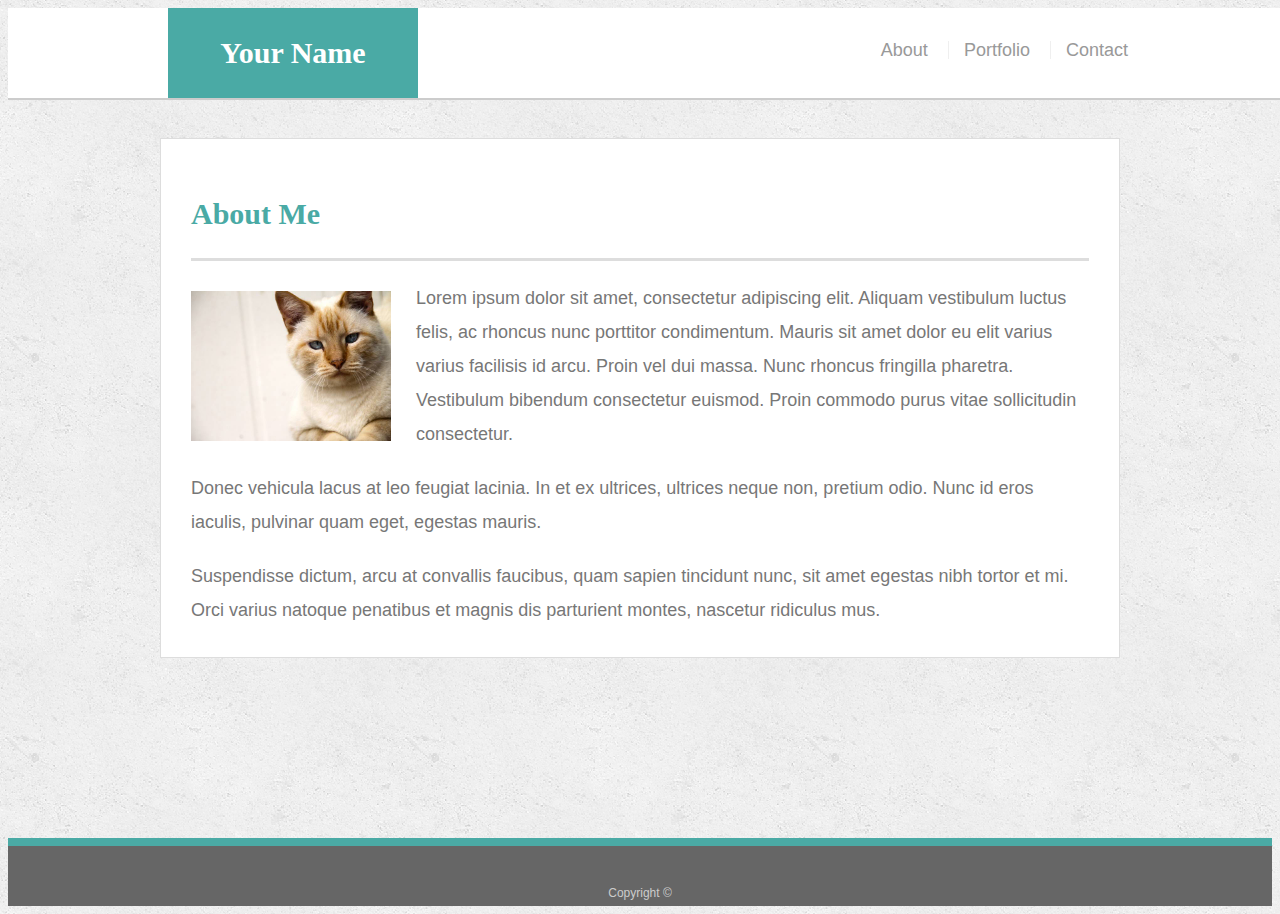
==== index.html @ f2e71846 "getting the starting files added" ====
<!doctype html>
<html lang="en-us">

<head>
  <meta charset="UTF-8">
  <title>About | Your Name</title>
  <link rel="stylesheet" type="text/css" href="assets/css/style.css">
  <meta name="viewport" content="width=device-width, initial-scale=0.86, maximum-scale=3.0, minimum-scale=0.86">
</head>

<body>

  <header id="masthead">
    <div class="container">
      <a href="index.html" id="logo">Your Name</a>
      <nav>
        <a href="index.html">About</a>
        <a href="portfolio.html">Portfolio</a>
        <a href="contact.html">Contact</a>
      </nav>
    </div>
  </header>

  <div id="main-container" class="container">
    <section class="main-section">
      <h1>About Me</h1>

      <img src="assets/images/cat.jpg" class="auth-image" alt="Your Name">

      <p>Lorem ipsum dolor sit amet, consectetur adipiscing elit. Aliquam vestibulum luctus felis, ac rhoncus nunc porttitor condimentum. Mauris sit amet dolor eu elit varius varius facilisis id arcu. Proin vel dui massa. Nunc rhoncus fringilla pharetra. Vestibulum bibendum consectetur euismod. Proin commodo purus vitae sollicitudin consectetur.</p>

      <p>Donec vehicula lacus at leo feugiat lacinia. In et ex ultrices, ultrices neque non, pretium odio. Nunc id eros iaculis, pulvinar quam eget, egestas mauris.</p>

      <p>Suspendisse dictum, arcu at convallis faucibus, quam sapien tincidunt nunc, sit amet egestas nibh tortor et mi. Orci varius natoque penatibus et magnis dis parturient montes, nascetur ridiculus mus.</p>

    </section>

  </div>

  <footer>
    <div class="container">
      Copyright &copy; 
    </div>
  </footer>
</body>

</html>
---- assets/css/style.css ----
body {
  font-family: Arial, "Helvetica Neue", Helvetica, sans-serif;
  font-size: 18px;
  line-height: 34px;
  color: #777777;
  background: url("../images/concrete_seamless.png");
}

* {
  box-sizing: border-box;
}

/* general */

.container {
  width: 100%;
  max-width: 960px;
  margin: 0 auto;
  clear: both;
}

h1,
h2,
h3,
p {
  margin-bottom: 20px;
}

p:last-child {
  margin-bottom: 0;
}

h1,
h2,
h3 {
  font-family: Georgia, Times, "Times New Roman", serif;
  font-weight: 700;
  color: #4aaaa5;
}

h1 {
  padding-bottom: 20px;
  font-size: 30px;
  line-height: 49px;
  border-bottom: 3px solid #dddddd;
}

h2,
h3 {
  font-size: 22px;
}

/* header */

#masthead {
  position: fixed;
  z-index: 99;
  width: 100%;
  margin: 0 0 30px;
  overflow: auto;
  color: #ffffff;
  background: #ffffff;
  border-bottom: 2px solid #cccccc;
}

#logo {
  float: left;
  width: 250px;
  height: 90px;
  font-family: Georgia, Times, "Times New Roman", serif;
  font-size: 30px;
  font-weight: 700;
  line-height: 90px;
  color: #ffffff;
  text-align: center;
  text-decoration: none;
  background: #4aaaa5;
}

nav {
  float: right;
  margin-top: 25px;
}

nav a {
  display: inline-block;
  padding-left: 15px;
  margin-left: 15px;
  line-height: 18px;
  color: #999;
  text-decoration: none;
  border-left: 1px solid #efefef;
}

nav a:first-child {
  border-left: 0 none;
}

/* footer */

footer {
  padding: 30px 0;
  clear: both;
  font-size: 12px;
  color: #ffffff;
  color: #cccccc;
  text-align: center;
  background: #666666;
  border-top: 8px solid #4aaaa5;
  height: 50px;
}

h3, h2 {
  padding-bottom: 20px;
  margin-bottom: 15px;
  line-height: 22px;
  border-bottom: 2px solid #eeeeee;
}

/* main */

#main-container {
  padding-top: 130px;
  min-height: calc(100vh - 70px);
}

.main-section {
  float: left;
  width: 100%;
  max-width: 960px;
  padding: 30px;
  margin: 0 0 40px;
  background: #ffffff;
  border: 1px solid #dddddd;
}

/* portfolio page */

.work {
  position: relative;
  float: left;
  width: 274px;
  margin: 20px 0 25px;
  overflow: auto;
}

.work:nth-child(even) {
  margin-right: 40px;
}

.work img {
  width: 100%;
  border: 0 none;
  opacity: 0.8;
}

.work h3 {
  position: absolute;
  bottom: 20px;
  width: 100%;
  padding: 15px;
  margin-bottom: 0;
  font-weight: 300;
  line-height: 30px;
  color: #ffffff;
  text-align: center;
  background: #4aaaa5;
  border-bottom: 0;
}

.auth-image {
  float: left;
  width: 200px;
  height: auto;
  margin-top: 10px;
  margin-right: 25px;
}

/* contact page */

#contact-form ul {
  margin-bottom: 20px;
}

#contact-form li {
  margin-bottom: 10px;
}

label,
input[type=text],
input[type=email],
textarea {
  display: block;
  width: 100%;
}

input[type=text],
input[type=email],
textarea {
  height: 35px;
  padding: 0 10px;
  font-size: 14px;
  border: 1px solid #dddddd;
}

textarea {
  height: 200px;
}

input[type=submit] {
  padding: 10px 30px;
  font-size: 18px;
  color: #ffffff;
  cursor: pointer;
  background: #4aaaa5;
  border: 0 none;
}

@media screen and (max-width: 640px){
  
  
}
@media screen and (max-width: 768px){
  
  footer {
    background-color: yellow;
  }
  
}
@media screen and (max-width: 980px){
  
  
}
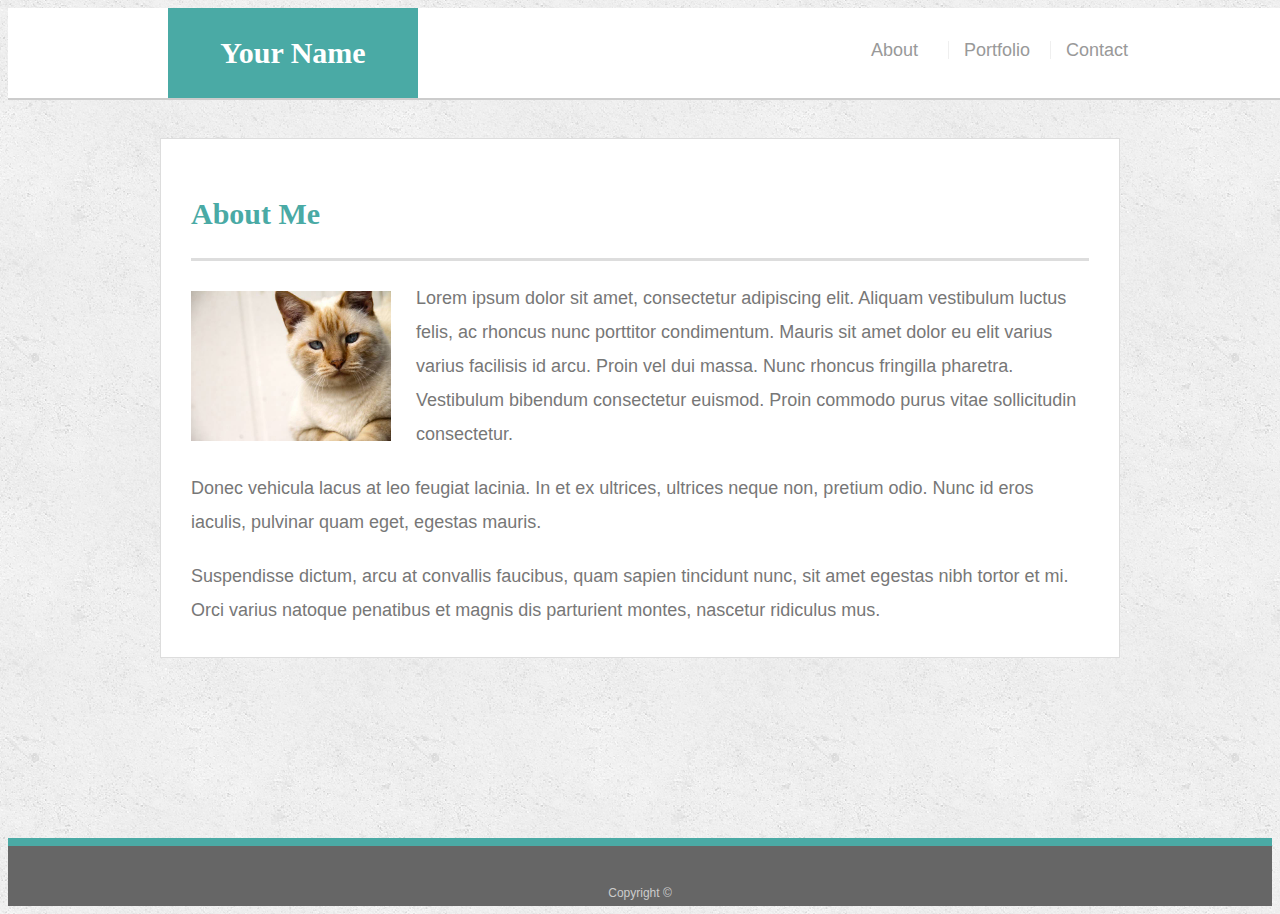
==== commit 1dd65e36: "got the smallest window size working" ====
--- a/index.html
+++ b/index.html
@@ -5,20 +5,31 @@
   <meta charset="UTF-8">
   <title>About | Your Name</title>
   <link rel="stylesheet" type="text/css" href="assets/css/style.css">
-  <meta name="viewport" content="width=device-width, initial-scale=0.86, maximum-scale=3.0, minimum-scale=0.86">
+  <meta name="viewport" content="width=device-width, initial-scale=1.0">
 </head>
 
 <body>
 
   <header id="masthead">
+
+
+
     <div class="container">
+
       <a href="index.html" id="logo">Your Name</a>
+
+
       <nav>
-        <a href="index.html">About</a>
+        <a href="index.html">About</a>√
         <a href="portfolio.html">Portfolio</a>
         <a href="contact.html">Contact</a>
       </nav>
+
+      
     </div>
+
+
+
   </header>
 
   <div id="main-container" class="container">
@@ -45,3 +56,4 @@
 </body>
 
 </html>
+
--- a/assets/css/style.css
+++ b/assets/css/style.css
@@ -216,18 +216,115 @@
   border: 0 none;
 }
 
+
+/****************************************************************************************************
+*************         Media Queries         *************************
+*****************************************************************************************************/
+
+@media screen and (max-width: 980px){
+  
+  h1 {
+    padding-bottom: 5px;
+    font-size: 25px;
+    line-height: 49px;
+    
+  }
+  .main-section {
+    position:relative;
+      font-size: 80%;
+      width: 600px;
+
+  }
+  .nav {
+    float:none;
+   
+  }
+  nav a {
+    display: inline-block;
+    padding-left: 5px;
+    margin-left: 15px;
+  }
+  footer {
+    background-color: green;
+  }
+}
+
+  @media screen and (max-width: 768px){
+  
+    .main-section{
+      width:100%;
+      height:auto;
+    }
+    footer {
+      background-color: yellow;
+    }
+  }  
+
 @media screen and (max-width: 640px){
   
-  
-}
-@media screen and (max-width: 768px){
-  
+  h1 {
+    padding-bottom: 25px;
+    font-size: 20px;
+    line-height: 0px;
+    border-bottom: 1.5px solid #dddddd;
+  }
+  
+  #logo {
+    width:100%;
+    height:65px;
+    font-size: 20px;
+
+  font-weight: 600;
+  line-height: 70px;   
+  }
+  #masthead {
+    position: static;
+    width: 100%;
+    float:none;
+    display: block;
+    margin-bottom: 10px;
+    border: none;
+   }
+   body {
+     margin: 0px;
+   }
+  #main-container {
+    padding: 0px 10px 0px 10px;
+    border: 0px;
+    
+  }
+  .container {
+     margin: 0px;
+  }
+  .auth-image {
+    width: 100%;
+  }
+  .main-section {
+    margin: 0px;
+    width: 100%;
+    height: 100%;
+    font-size: 14px;
+    float: left;
+    padding: 20px;
+    margin-bottom:150px;
+  
+  }
+  nav {
+    float:none;
+    text-align: center;
+    font-size: 12px;
+    margin: 0px;
+    border: 0px;
+    padding: 0px;
+
+
+  }
   footer {
-    background-color: yellow;
-  }
-  
-}
-@media screen and (max-width: 980px){
-  
-  
+    background-color: red;
+  }
+  
+}
+
+@-ms-viewport{
+  width: device-width;
 }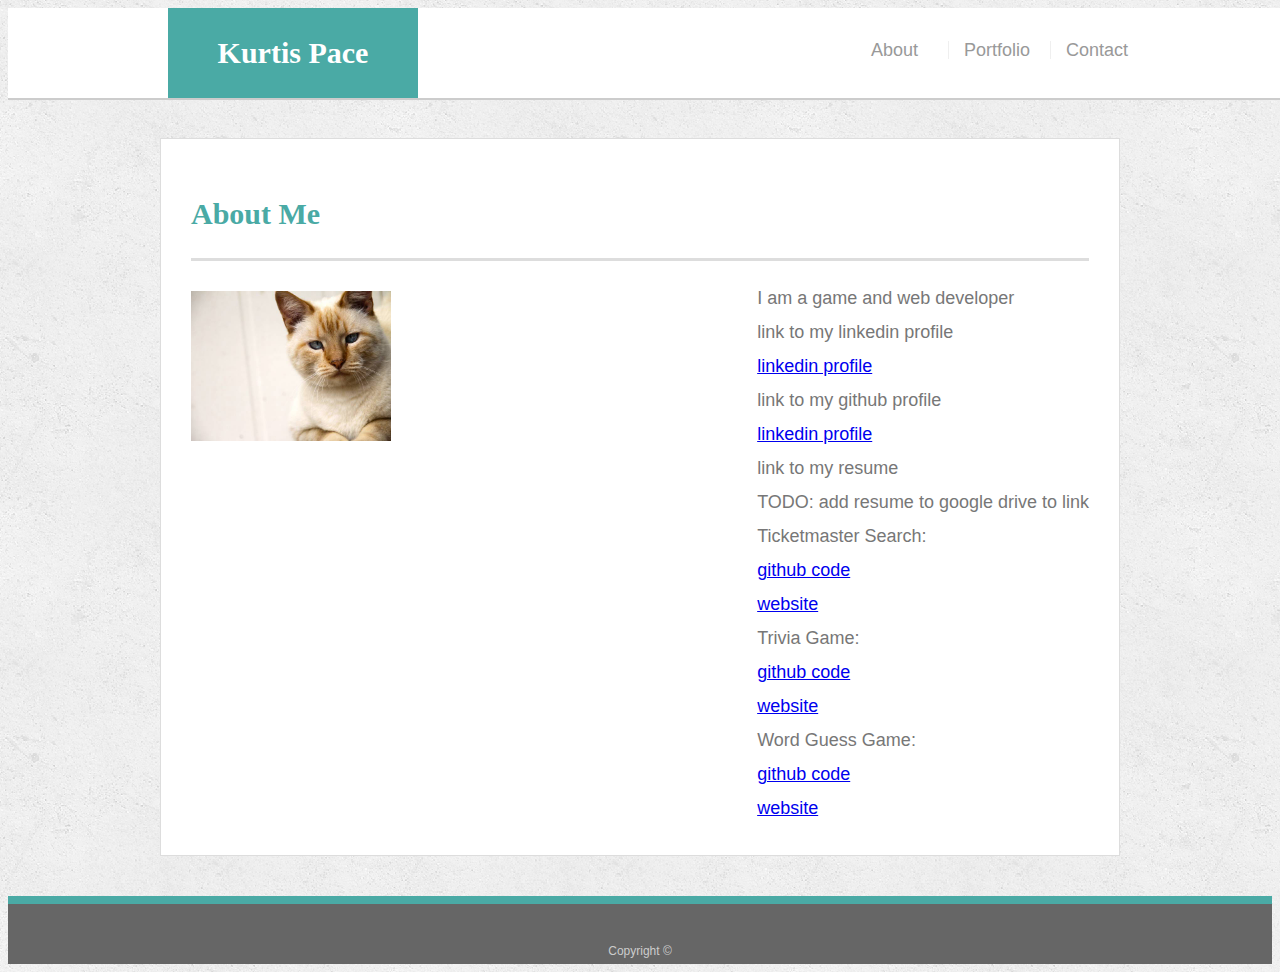
==== commit 95cdaa04: "updated responsive portfolio" ====
--- a/index.html
+++ b/index.html
@@ -16,7 +16,7 @@
 
     <div class="container">
 
-      <a href="index.html" id="logo">Your Name</a>
+      <a href="index.html" id="logo">Kurtis Pace</a>
 
 
       <nav>
@@ -33,19 +33,37 @@
   </header>
 
   <div id="main-container" class="container">
-    <section class="main-section">
+    <div class="main-section">
       <h1>About Me</h1>
-
+  
       <img src="assets/images/cat.jpg" class="auth-image" alt="Your Name">
-
-      <p>Lorem ipsum dolor sit amet, consectetur adipiscing elit. Aliquam vestibulum luctus felis, ac rhoncus nunc porttitor condimentum. Mauris sit amet dolor eu elit varius varius facilisis id arcu. Proin vel dui massa. Nunc rhoncus fringilla pharetra. Vestibulum bibendum consectetur euismod. Proin commodo purus vitae sollicitudin consectetur.</p>
-
-      <p>Donec vehicula lacus at leo feugiat lacinia. In et ex ultrices, ultrices neque non, pretium odio. Nunc id eros iaculis, pulvinar quam eget, egestas mauris.</p>
-
-      <p>Suspendisse dictum, arcu at convallis faucibus, quam sapien tincidunt nunc, sit amet egestas nibh tortor et mi. Orci varius natoque penatibus et magnis dis parturient montes, nascetur ridiculus mus.</p>
-
-    </section>
-
+      <div style="float:right">
+      <p> I am a game and web developer </p>
+      <label>link to my linkedin profile</label>
+      <a href="https://www.linkedin.com/in/kurtis-pace-822a86154/">linkedin profile</a>
+  
+      <label>link to my github profile</label>
+      <a href="https://github.com/kurtisp2019">linkedin profile</a>
+  
+      <label>link to my resume</label>
+      <label>TODO: add resume to google drive to link</label>
+      <!-- TODO Add link to resume-->
+      
+       
+        <p>Ticketmaster Search:</p>
+        <p><a href="https://github.com/piknikki/Project1">github code</a></p>
+        <p> <a href="http://www.purplepants.io/Project1/">website</a></p>
+  
+        <p>Trivia Game:</p>
+        <p> <a href="https://github.com/kurtisp2019/TriviaGame">github code</a></p>
+          <p> <a href="https://kurtisp2019.github.io/TriviaGame/">website</a></p>
+  
+        <p>Word Guess Game:</p>
+        <p> <a href="https://github.com/kurtisp2019/Word-Guess-Game">github code</a></p>
+          <p>  <a href="https://kurtisp2019.github.io/Word-Guess-Game/">website</a></p>
+      </div>
+    </div>
+  
   </div>
 
   <footer>
--- a/assets/css/style.css
+++ b/assets/css/style.css
@@ -215,14 +215,26 @@
   background: #4aaaa5;
   border: 0 none;
 }
-
+p {
+  margin: 0px;
+}
 
 /****************************************************************************************************
 *************         Media Queries         *************************
 *****************************************************************************************************/
 
+
+/*********************************************************************************/
+/* largest screen width ( 980px ) */
+/*********************************************************************************/
 @media screen and (max-width: 980px){
   
+  body {
+    margin: 0px;
+  }
+  #logo {
+    margin-left: 60px;
+  }
   h1 {
     padding-bottom: 5px;
     font-size: 25px;
@@ -230,36 +242,53 @@
     
   }
   .main-section {
-    position:relative;
+    margin-left:30px;
       font-size: 80%;
-      width: 600px;
-
-  }
-  .nav {
-    float:none;
-   
-  }
-  nav a {
-    display: inline-block;
-    padding-left: 5px;
-    margin-left: 15px;
-  }
+      width: 700px;
+
+  }
+  nav {
+   margin-right: 50px;
+  }
+  
   footer {
     background-color: green;
   }
 }
 
+/*********************************************************************************/
+/* medium screen (768px) */
+/*********************************************************************************/
+
   @media screen and (max-width: 768px){
   
+    #logo {
+      margin-left: 20px;
+    }
     .main-section{
       width:100%;
       height:auto;
-    }
+      margin-bottom: 200px;
+    }
+    body {
+      margin: 0px;
+    }
+
     footer {
       background-color: yellow;
     }
+
+    nav {
+      margin-right: 20px;
+    }
+    
   }  
 
+
+
+/*********************************************************************************/
+/* smallest screen width ( 640px ) */
+/*********************************************************************************/
 @media screen and (max-width: 640px){
   
   h1 {
@@ -273,7 +302,7 @@
     width:100%;
     height:65px;
     font-size: 20px;
-
+    margin:0;
   font-weight: 600;
   line-height: 70px;   
   }
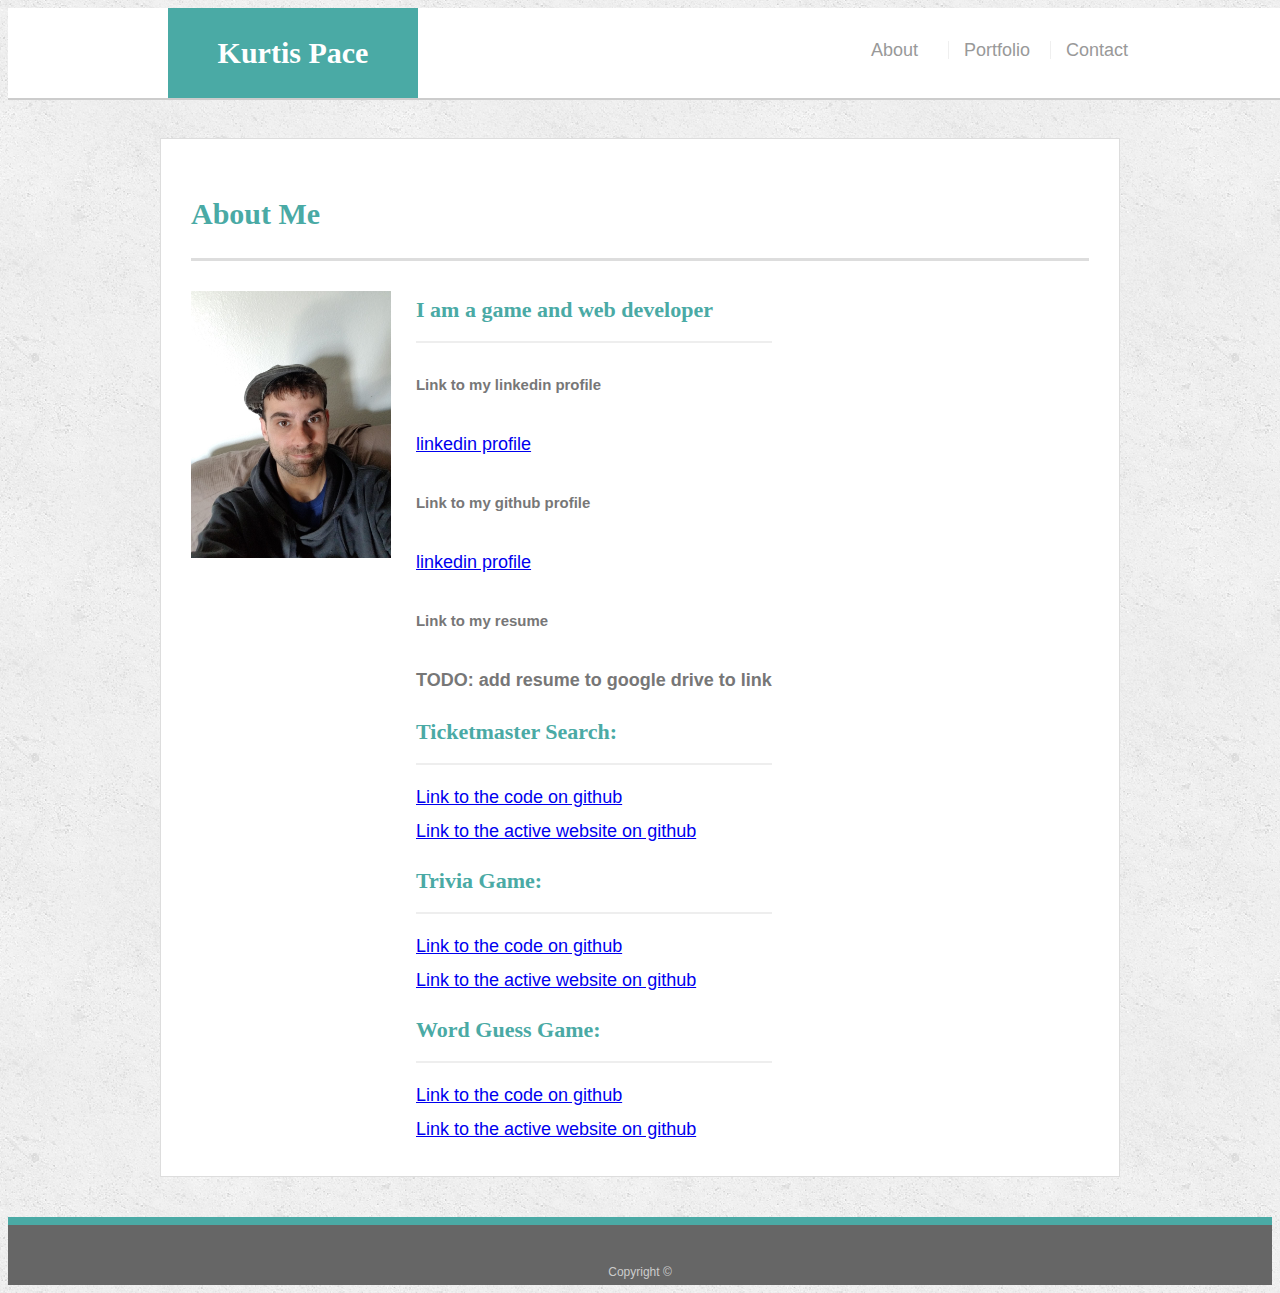
==== commit 13304930: "updated it a little more" ====
--- a/index.html
+++ b/index.html
@@ -36,31 +36,31 @@
     <div class="main-section">
       <h1>About Me</h1>
   
-      <img src="assets/images/cat.jpg" class="auth-image" alt="Your Name">
-      <div style="float:right">
-      <p> I am a game and web developer </p>
-      <label>link to my linkedin profile</label>
+      <img src="assets/images/profile_pic.jpg" class="auth-image" alt="Your Name" style="float:left">
+      <div style="float:left">
+      <h2> I am a game and web developer </h2>
+      <h5>Link to my linkedin profile</h5>
       <a href="https://www.linkedin.com/in/kurtis-pace-822a86154/">linkedin profile</a>
   
-      <label>link to my github profile</label>
+      <h5>Link to my github profile</h5>
       <a href="https://github.com/kurtisp2019">linkedin profile</a>
   
-      <label>link to my resume</label>
-      <label>TODO: add resume to google drive to link</label>
+      <h5>Link to my resume</h5>
+      <h4>TODO: add resume to google drive to link</h4>
       <!-- TODO Add link to resume-->
       
        
-        <p>Ticketmaster Search:</p>
-        <p><a href="https://github.com/piknikki/Project1">github code</a></p>
-        <p> <a href="http://www.purplepants.io/Project1/">website</a></p>
+        <h3>Ticketmaster Search:</h3>
+        <p><a href="https://github.com/piknikki/Project1">Link to the code on github</a></p>
+        <p> <a href="http://www.purplepants.io/Project1/">Link to the active website on github</a></p>
   
-        <p>Trivia Game:</p>
-        <p> <a href="https://github.com/kurtisp2019/TriviaGame">github code</a></p>
-          <p> <a href="https://kurtisp2019.github.io/TriviaGame/">website</a></p>
+        <h3>Trivia Game:</h3>
+        <p> <a href="https://github.com/kurtisp2019/TriviaGame">Link to the code on github</a></p>
+          <p> <a href="https://kurtisp2019.github.io/TriviaGame/">Link to the active website on github</a></p>
   
-        <p>Word Guess Game:</p>
-        <p> <a href="https://github.com/kurtisp2019/Word-Guess-Game">github code</a></p>
-          <p>  <a href="https://kurtisp2019.github.io/Word-Guess-Game/">website</a></p>
+        <h3>Word Guess Game:</h3>
+        <p> <a href="https://github.com/kurtisp2019/Word-Guess-Game">Link to the code on github</a></p>
+          <p>  <a href="https://kurtisp2019.github.io/Word-Guess-Game/">Link to the active website on github</a></p>
       </div>
     </div>
   
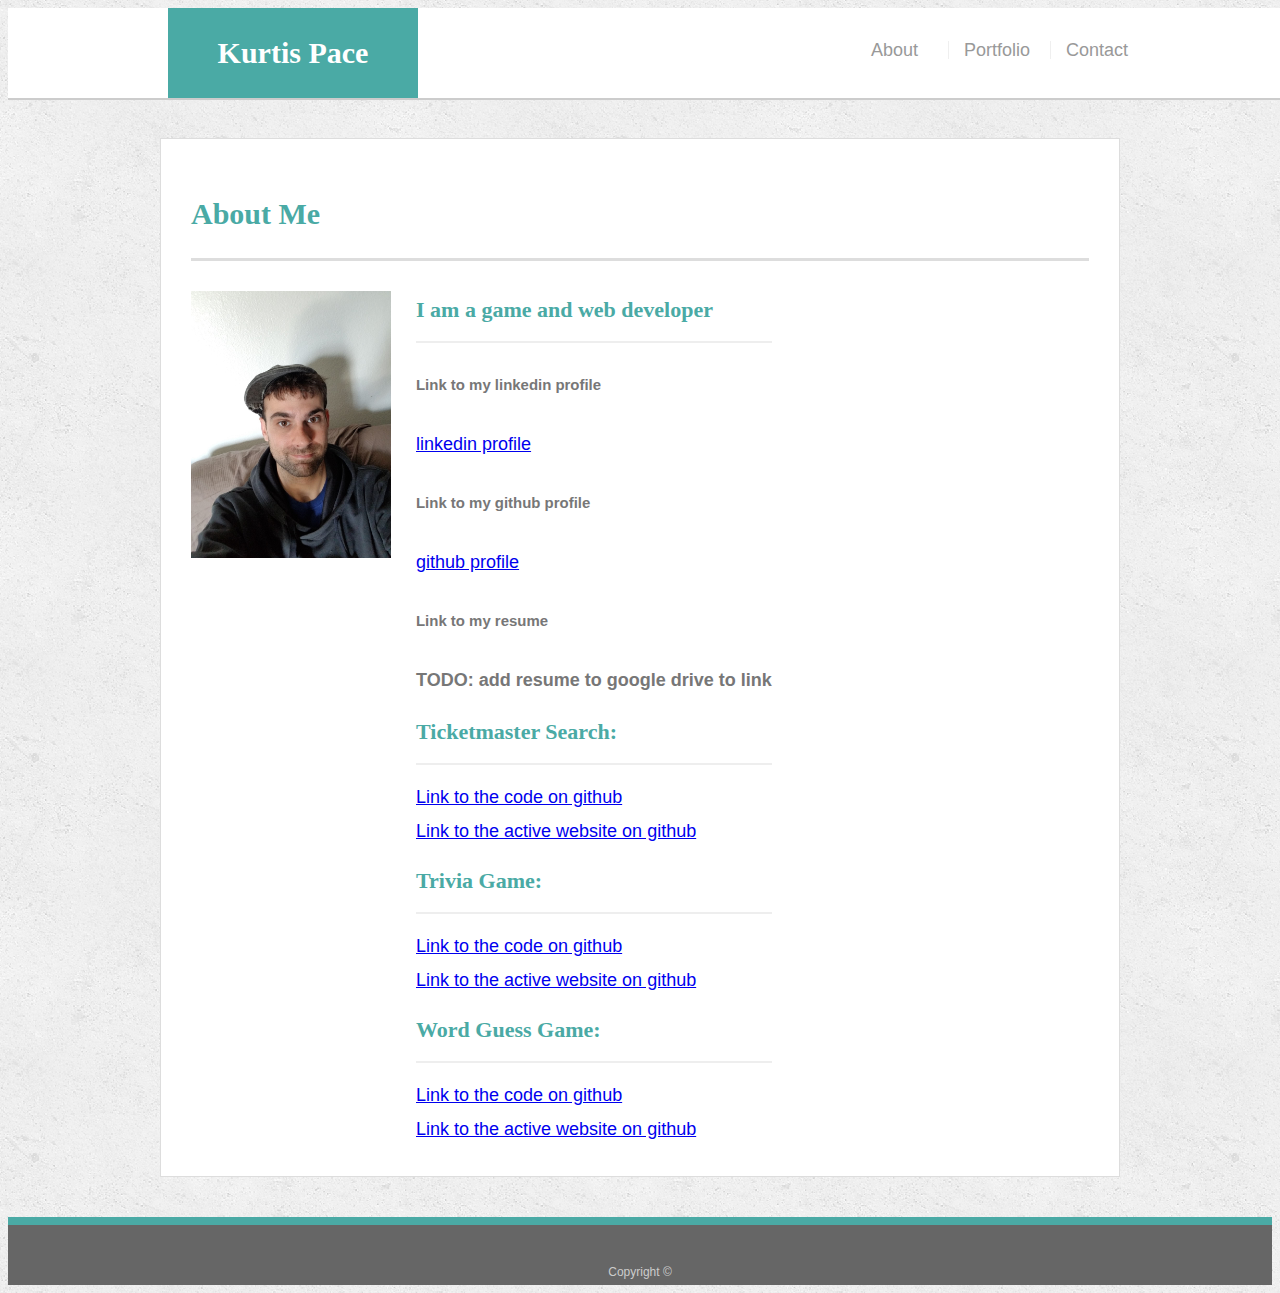
==== commit 92d27223: "fixed a typo" ====
--- a/index.html
+++ b/index.html
@@ -43,7 +43,7 @@
       <a href="https://www.linkedin.com/in/kurtis-pace-822a86154/">linkedin profile</a>
   
       <h5>Link to my github profile</h5>
-      <a href="https://github.com/kurtisp2019">linkedin profile</a>
+      <a href="https://github.com/kurtisp2019">github profile</a>
   
       <h5>Link to my resume</h5>
       <h4>TODO: add resume to google drive to link</h4>
